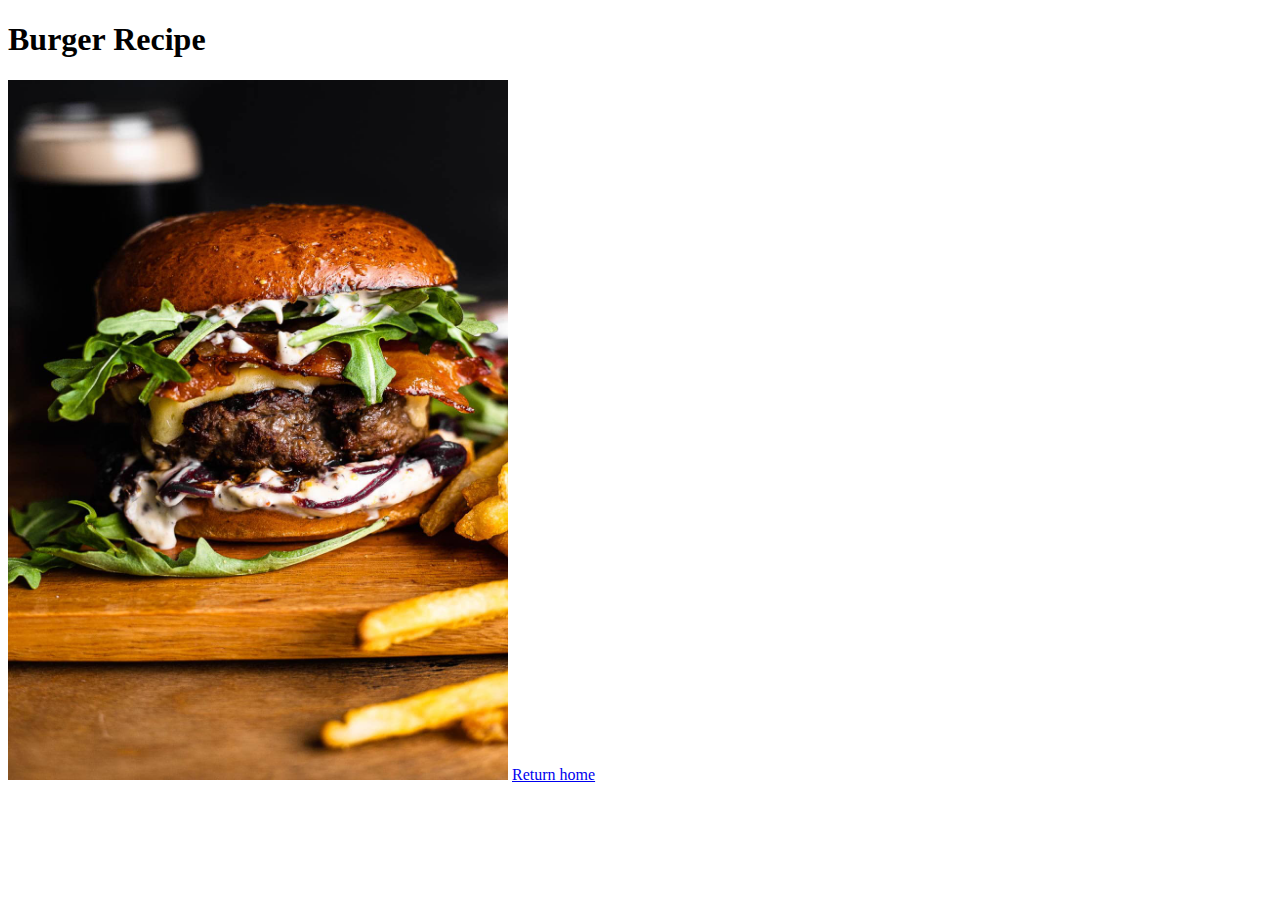
==== recipes/burgers.html @ a0d4aa8b "Photos and links" ====
<!DOCTYPE html>
<html lang="en">
<head>
  <meta charset="UTF-8">
  <meta name="viewport" content="width=device-width, initial-scale=1.0">
  <title>Burger Recipe</title>
</head>
<body>
  <h1>Burger Recipe</h1>
  <img src='../images/burgers.jpeg' alt='burgers' style ='width: 500px; height: 700px;'>
 
 
 
 
 
  <a href="/index.html">Return home</a> 
</body>
</html>
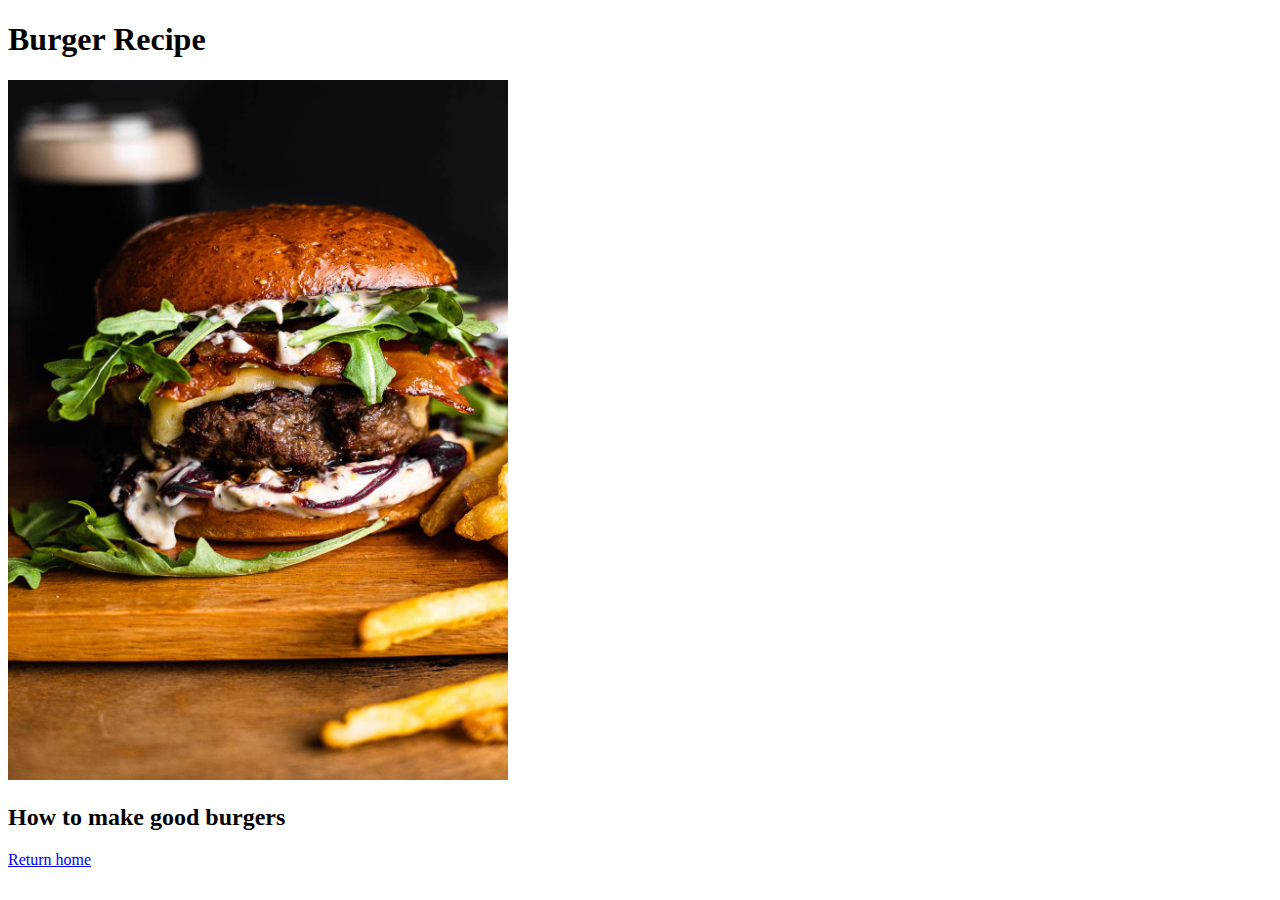
==== commit f0fb6c33: "added descriptions" ====
--- a/recipes/burgers.html
+++ b/recipes/burgers.html
@@ -8,11 +8,11 @@
 <body>
   <h1>Burger Recipe</h1>
   <img src='../images/burgers.jpeg' alt='burgers' style ='width: 500px; height: 700px;'>
+  <h2>How to make good burgers</h2>
  
  
  
  
- 
-  <a href="/index.html">Return home</a> 
+  <a href="../index.html">Return home</a>
 </body>
 </html>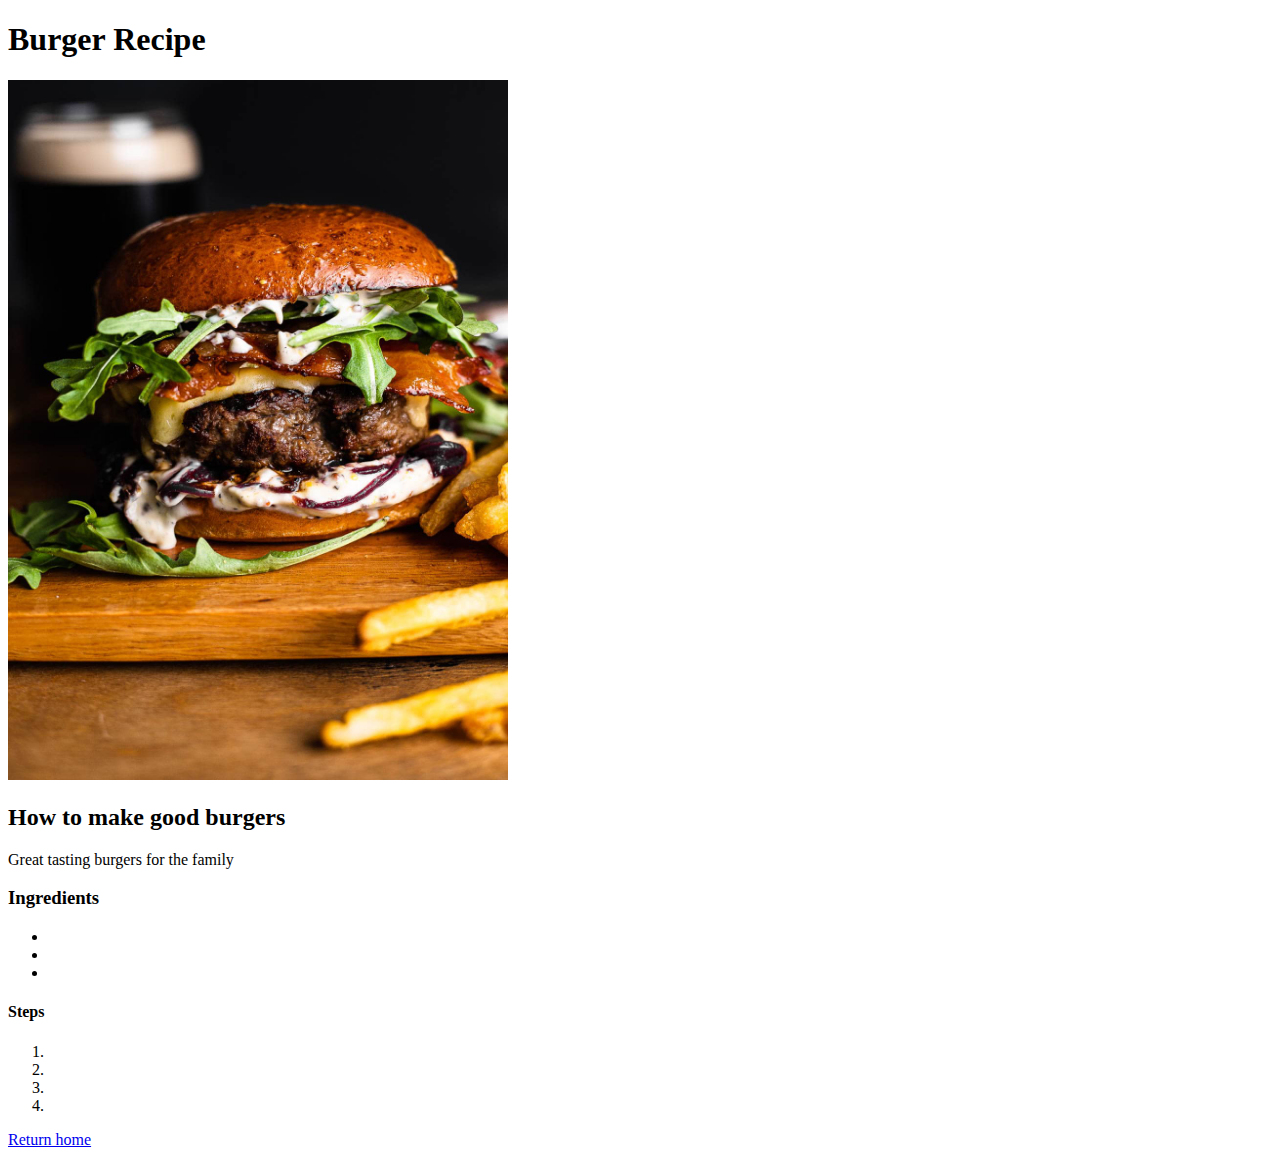
==== commit 177d22b2: "Added content to recipes" ====
--- a/recipes/burgers.html
+++ b/recipes/burgers.html
@@ -9,10 +9,21 @@
   <h1>Burger Recipe</h1>
   <img src='../images/burgers.jpeg' alt='burgers' style ='width: 500px; height: 700px;'>
   <h2>How to make good burgers</h2>
+  <p>Great tasting burgers for the family</p>
+  <h3>Ingredients</h3>
+    <ul>
+      <li></li>
+      <li></li>
+      <li></li>
+    </ul>
  
- 
- 
- 
+  <h4>Steps</h4>
+    <ol>
+      <li></li>
+      <li></li>
+      <li></li>
+      <li></li>
+    </ol>
   <a href="../index.html">Return home</a>
 </body>
 </html>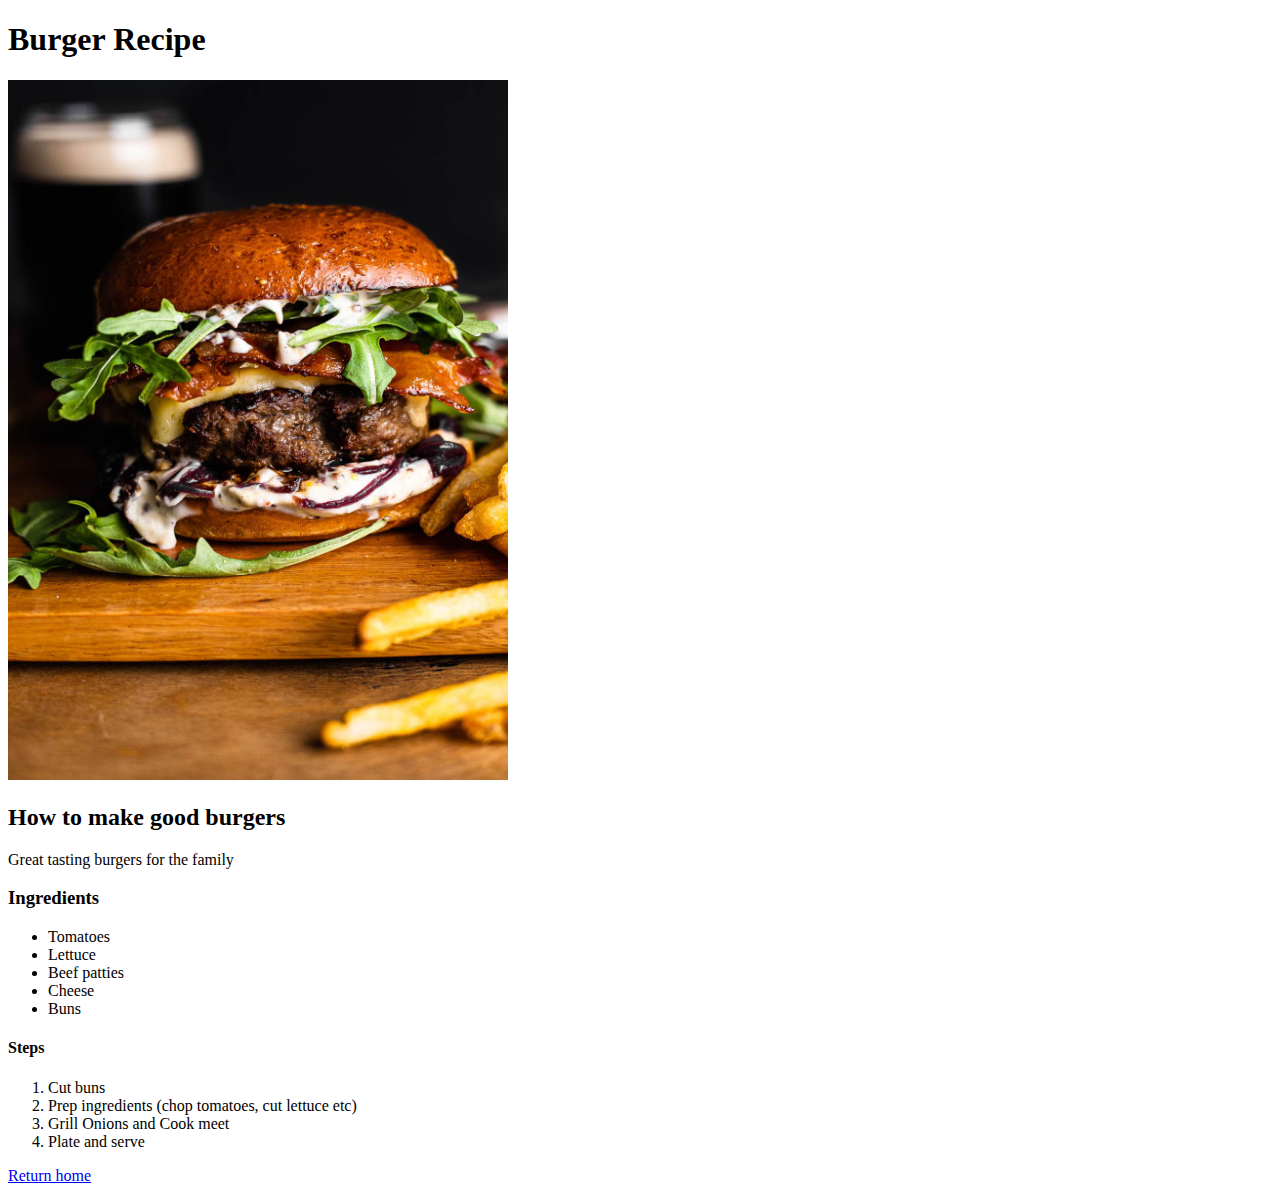
==== commit 5353d13c: "finished project" ====
--- a/recipes/burgers.html
+++ b/recipes/burgers.html
@@ -12,17 +12,19 @@
   <p>Great tasting burgers for the family</p>
   <h3>Ingredients</h3>
     <ul>
-      <li></li>
-      <li></li>
-      <li></li>
+      <li>Tomatoes</li>
+      <li>Lettuce</li>
+      <li>Beef patties</li>
+      <li>Cheese</li>
+      <li>Buns</li>
     </ul>
  
   <h4>Steps</h4>
     <ol>
-      <li></li>
-      <li></li>
-      <li></li>
-      <li></li>
+      <li>Cut buns</li>
+      <li>Prep ingredients (chop tomatoes, cut lettuce etc)</li>
+      <li>Grill Onions and Cook meet</li>
+      <li>Plate and serve</li>
     </ol>
   <a href="../index.html">Return home</a>
 </body>
